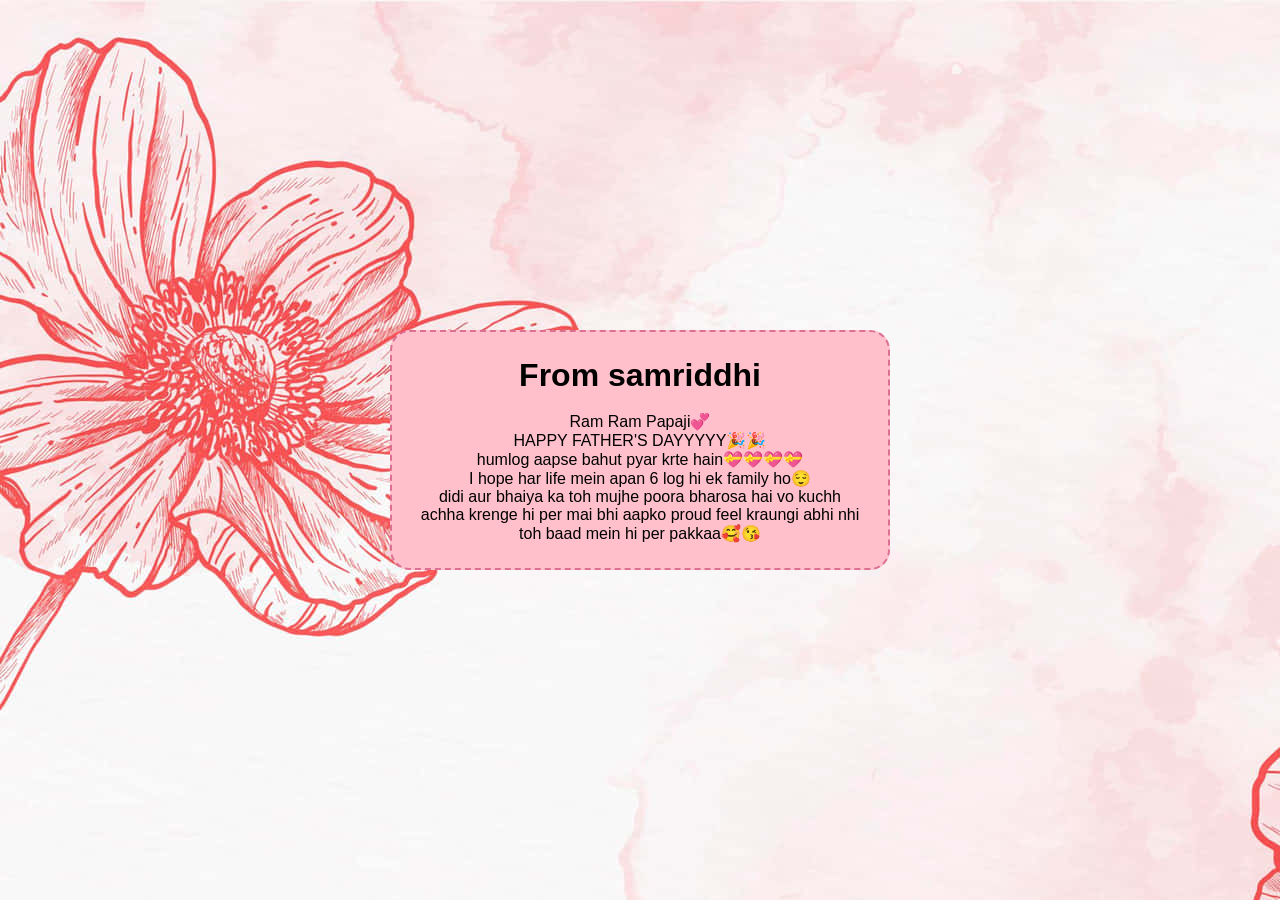
==== samriddhi.html @ cf9e4b0c "first commit" ====
<!doctype html>
<html lang="en">
  <head>
    <meta charset="UTF-8" />
    <meta name="viewport" content="width=device-width, initial-scale=1.0" />
    <title>Document</title>
    <link rel="stylesheet" href="./msg.css" />
  </head>
  <body>
    <main>
      <div class="mainContent">
        <h1>From samriddhi</h1>
        <br>
        <p class="msg">
            Ram Ram Papaji💞<br>
            HAPPY FATHER'S DAYYYYY🎉🎉<br>
            humlog aapse bahut pyar krte hain💝💝💝💝<br>
            I hope har life mein apan 6 log hi ek family ho😌 <br>
            didi aur bhaiya ka toh mujhe poora bharosa hai vo kuchh achha krenge hi per mai bhi aapko proud feel kraungi abhi nhi toh baad mein hi per pakkaa🥰😘
        </p>
      </div>
    </main>
  </body>
</html>
---- msg.css ----
* {
    box-sizing: border-box;
    padding: 0;
    margin: 0;
}

html, body {
    width: 100%;
    height: 100%;
    background: url("./imgs/image.png");
}
main {
    display: flex;
    align-items: center;
    justify-content: center;
    width: 100%;
    height: 100%;
   
}
div.mainContent {
    border: 2px dashed palevioletred;
    width: 500px;
    padding: 25px;
    background-color: pink;
    border-radius: 20px;
    text-align: center;
    font-family: 'Gill Sans', 'Gill Sans MT', Calibri, 'Trebuchet MS', sans-serif;
}
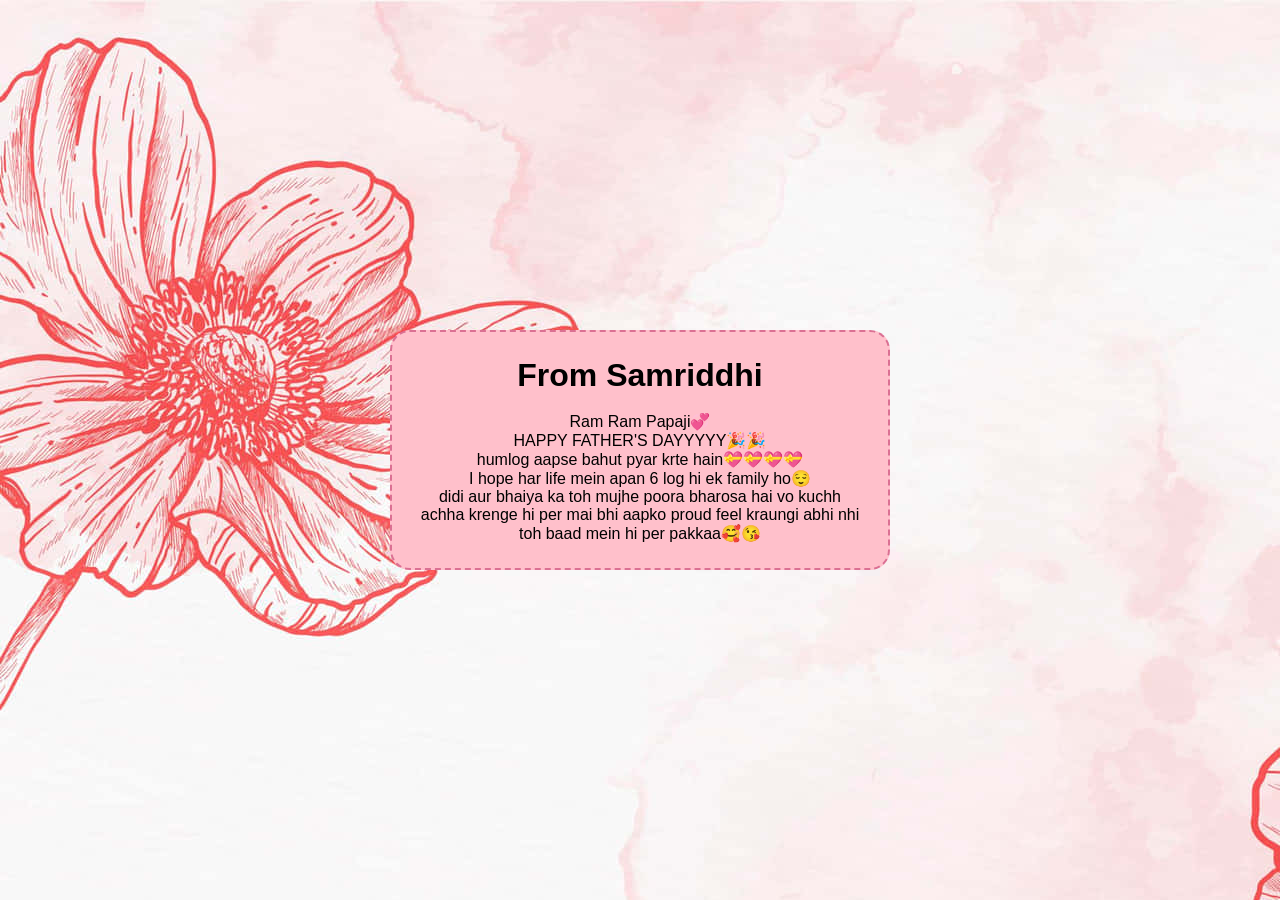
==== commit 2f6843e0: "change width of a button and capatalize a word" ====
--- a/samriddhi.html
+++ b/samriddhi.html
@@ -9,7 +9,7 @@
   <body>
     <main>
       <div class="mainContent">
-        <h1>From samriddhi</h1>
+        <h1>From Samriddhi</h1>
         <br>
         <p class="msg">
             Ram Ram Papaji💞<br>
